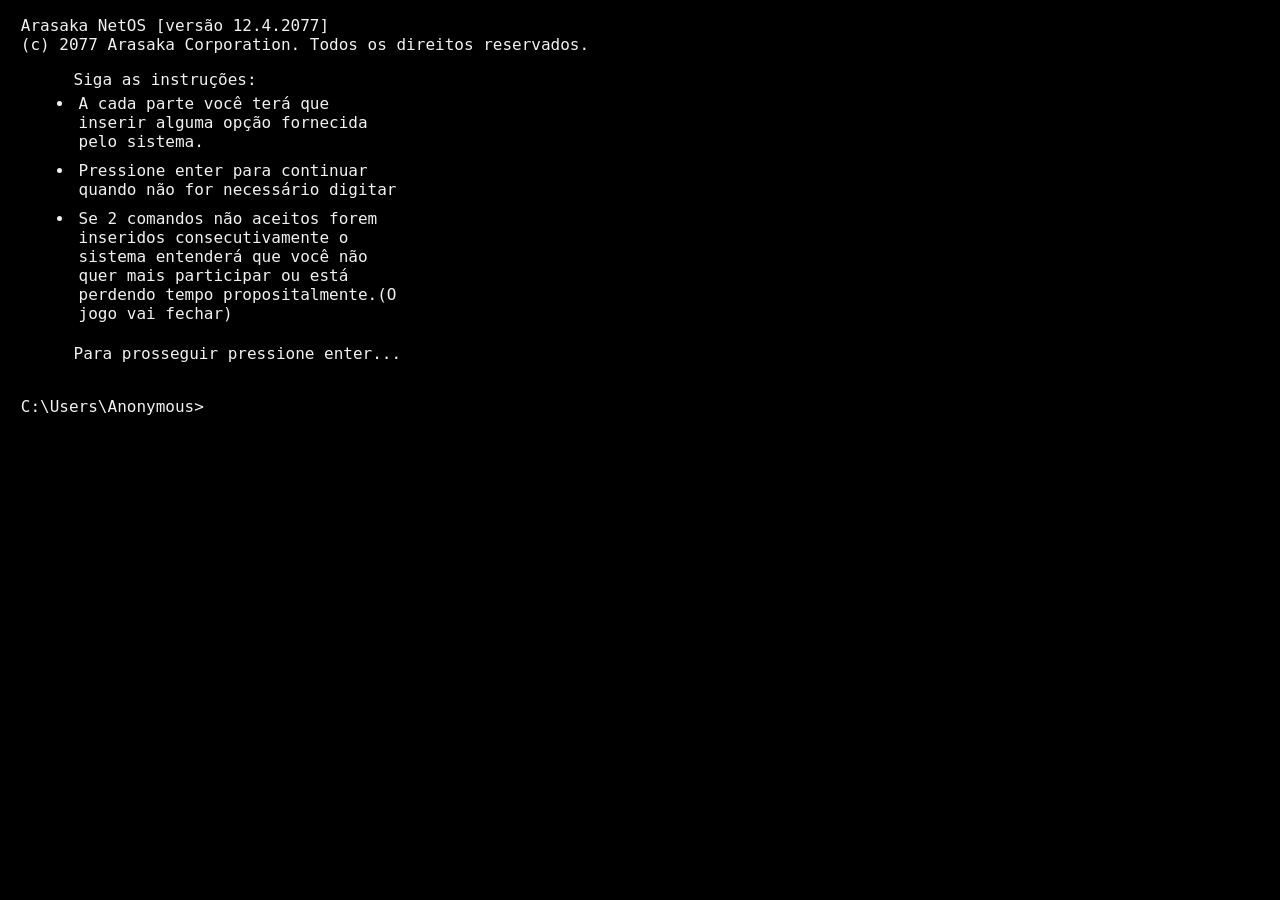
==== PAGES/missao1.html @ 2081568b ".." ====
<!DOCTYPE html>
<html lang="pt-BR">
<head>
    <meta charset="UTF-8">
    <meta name="viewport" content="width=device-width, initial-scale=1.0">
    <title>Missão 1</title>
    <link rel="stylesheet" href="../CSS/style.css">
</head>
<body>
    <header>
        <p>Arasaka NetOS [versão 12.4.2077] <br>
(c) 2077 Arasaka Corporation. Todos os direitos reservados.</p>
    </header>

    <!-- Menu de Opções -->
    <div id="menu-principal">
            <ul class="ler-mais">Siga as instruções:
                <li>A cada parte você terá que inserir alguma opção fornecida pelo sistema.</li>
                <li>Pressione enter para continuar quando não for necessário digitar</li>
                <li>Se 2 comandos não aceitos forem inseridos consecutivamente o sistema entenderá que você não quer mais participar ou está perdendo tempo propositalmente.(O jogo vai fechar)</li>
                <p>Para prosseguir pressione enter...</p>
            </ul>
    </div>

    <!-- Formulário de Comando -->
    <section class="jogo">
        
    </section>

    <output class="resposta" for="comando">
    </output>


    <form id="console-input">
        <label class="input" for="comando"><span>C:\Users\Anonymous&gt;</span><div class="apagar"><input class="comando" name="comando" autofocus autocomplete="off"></div></label>
    </form>


    <!-- JS -->
     <script src="../JS/missao1.js" defer></script>

</body>
</html>
---- CSS/style.css ----
li {
  width: 25vw;
  padding: 5px;
}

body {
  background: #000;
  font-family: monospace;
  font-size: 16px;
  color: #f1f1f1;
}

header {
  margin-left: 1vw;
}

#menu-principal {
  margin-left: 2vw;
}

input {
  background: #000;
  color: #f1f1f1;
  border: none;
  outline: none;
  font-family: monospace;
  font-size: 16px;
  caret-shape: block;
  caret-color: #f1f1f1;
}

.input {
  display: flex;
  margin-left: 1vw;
}

.erro {
  color: #8a0000;
}

.certo {
  color: #006605;
}

.jogo {
  margin-left: 5vw;
  margin-bottom: 2vh;
  display: flex;
  flex-direction: column;
}

.jogo img {
  width: 30vw;
}

.tremerS {
  border-radius: 10px;
  animation: tremerS 1s  infinite linear;
}

@keyframes tremerS {
    0%, 100% { transform: translate(0, 0) rotate(0deg); }
    5% { transform: translate(-2px, 1px) rotate(-1deg); }
    10% { transform: translate(1px, -1px) rotate(1deg); }
    15% { transform: translate(-1px, 2px) rotate(0deg); }
    20% { transform: translate(2px, -1px) rotate(-1deg); }
    25% { transform: translate(-2px, -1px) rotate(1deg); }
    30% { transform: translate(1px, 2px) rotate(0deg); }
    35% { transform: translate(-1px, -1px) rotate(-1deg); }
    40% { transform: translate(2px, 1px) rotate(1deg); }

    50%, 100%{transform: translate(0, 0) rotate(0deg);}
}
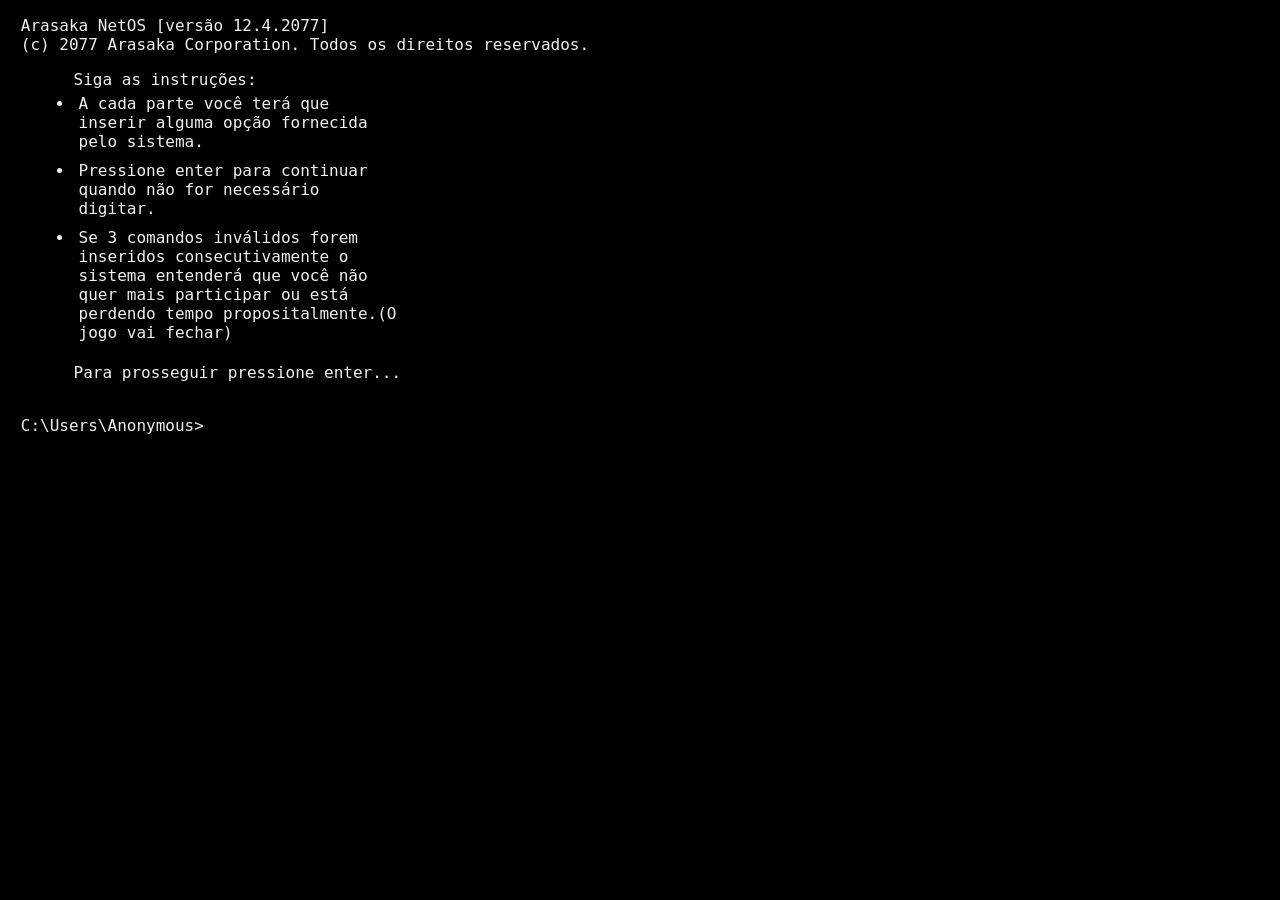
==== commit 9bf7d4de: "PRONTO" ====
--- a/PAGES/missao1.html
+++ b/PAGES/missao1.html
@@ -1,43 +1,64 @@
-<!DOCTYPE html>
+<!doctype html>
 <html lang="pt-BR">
-<head>
-    <meta charset="UTF-8">
-    <meta name="viewport" content="width=device-width, initial-scale=1.0">
+  <head>
+    <meta charset="UTF-8" />
+    <meta name="viewport" content="width=device-width, initial-scale=1.0" />
     <title>Missão 1</title>
-    <link rel="stylesheet" href="../CSS/style.css">
-</head>
-<body>
-    <header>
-        <p>Arasaka NetOS [versão 12.4.2077] <br>
-(c) 2077 Arasaka Corporation. Todos os direitos reservados.</p>
-    </header>
+    <link rel="stylesheet" href="../CSS/style.css" />
+  </head>
+  <body>
+    <div id="content">
+      <header>
+        <p>
+          Arasaka NetOS [versão 12.4.2077] <br />
+          (c) 2077 Arasaka Corporation. Todos os direitos reservados.
+        </p>
+      </header>
 
-    <!-- Menu de Opções -->
-    <div id="menu-principal">
-            <ul class="ler-mais">Siga as instruções:
-                <li>A cada parte você terá que inserir alguma opção fornecida pelo sistema.</li>
-                <li>Pressione enter para continuar quando não for necessário digitar</li>
-                <li>Se 2 comandos não aceitos forem inseridos consecutivamente o sistema entenderá que você não quer mais participar ou está perdendo tempo propositalmente.(O jogo vai fechar)</li>
-                <p>Para prosseguir pressione enter...</p>
-            </ul>
+      <!-- Menu de Opções -->
+      <div id="menu-principal">
+        <ul class="ler-mais">
+          Siga as instruções:
+          <li>
+            A cada parte você terá que inserir alguma opção fornecida pelo
+            sistema.
+          </li>
+          <li>
+            Pressione enter para continuar quando não for necessário digitar.
+          </li>
+          <li>
+            Se 3 comandos inválidos forem inseridos consecutivamente o sistema
+            entenderá que você não quer mais participar ou está perdendo tempo
+            propositalmente.(O jogo vai fechar)
+          </li>
+          <p>Para prosseguir pressione enter...</p>
+        </ul>
+      </div>
+
+      <!-- Formulário de Comando -->
+      <section class="jogo"></section>
+
+      <output class="resposta" for="comando"> </output>
     </div>
 
-    <!-- Formulário de Comando -->
-    <section class="jogo">
-        
-    </section>
+    <div id="final">
 
-    <output class="resposta" for="comando">
-    </output>
-
+    </div>
 
     <form id="console-input">
-        <label class="input" for="comando"><span>C:\Users\Anonymous&gt;</span><div class="apagar"><input class="comando" name="comando" autofocus autocomplete="off"></div></label>
+      <label class="input" for="comando"
+        ><span id="local">C:\Users\Anonymous&gt;</span>
+        <div class="apagar">
+          <input
+            class="comando"
+            name="comando"
+            autofocus
+            autocomplete="off"
+          /></div
+      ></label>
     </form>
 
-
     <!-- JS -->
-     <script src="../JS/missao1.js" defer></script>
-
-</body>
-</html>+    <script src="../JS/missao1.js" defer></script>
+  </body>
+</html>
--- a/CSS/style.css
+++ b/CSS/style.css
@@ -8,6 +8,7 @@
   font-family: monospace;
   font-size: 16px;
   color: #f1f1f1;
+  overflow: hidden;
 }
 
 header {
@@ -50,24 +51,33 @@
 }
 
 .jogo img {
-  width: 30vw;
+  width: 45vw;
 }
 
-.tremerS {
-  border-radius: 10px;
-  animation: tremerS 1s  infinite linear;
+.msg-cont {
+  width: 100%;
+  height: 60%;
 }
 
-@keyframes tremerS {
-    0%, 100% { transform: translate(0, 0) rotate(0deg); }
-    5% { transform: translate(-2px, 1px) rotate(-1deg); }
-    10% { transform: translate(1px, -1px) rotate(1deg); }
-    15% { transform: translate(-1px, 2px) rotate(0deg); }
-    20% { transform: translate(2px, -1px) rotate(-1deg); }
-    25% { transform: translate(-2px, -1px) rotate(1deg); }
-    30% { transform: translate(1px, 2px) rotate(0deg); }
-    35% { transform: translate(-1px, -1px) rotate(-1deg); }
-    40% { transform: translate(2px, 1px) rotate(1deg); }
+.senha {
+  background-color: transparent;
+  width: 22.8vw;
+  height: 13.5px;
+  position: absolute;
+  margin-top: -6.8348rem;
+  margin-left: 12.8rem;
+  font-size: 10px;
+  caret-color: #015001;
+  color: #015001;
+}
 
-    50%, 100%{transform: translate(0, 0) rotate(0deg);}
-}+.invisivel {
+  caret-color: transparent;
+  color: transparent;
+  background-color: transparent;
+}
+
+.msg-cont {
+  align-self: center;
+  justify-self: center;
+}
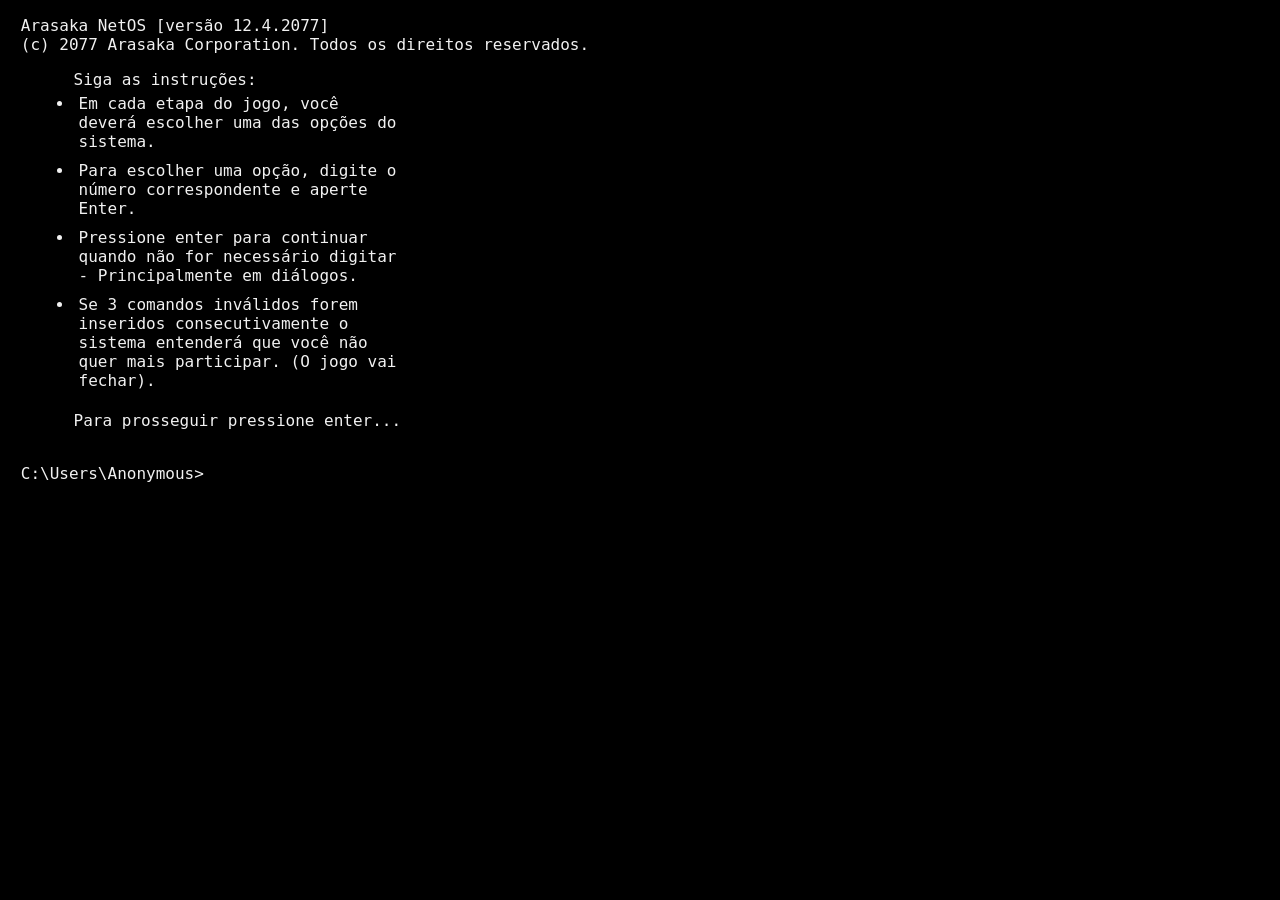
==== commit 83d2614f: "h" ====
--- a/PAGES/missao1.html
+++ b/PAGES/missao1.html
@@ -20,16 +20,17 @@
         <ul class="ler-mais">
           Siga as instruções:
           <li>
-            A cada parte você terá que inserir alguma opção fornecida pelo
-            sistema.
+            Em cada etapa do jogo, você deverá escolher uma das opções do sistema.
           </li>
           <li>
-            Pressione enter para continuar quando não for necessário digitar.
+            Para escolher uma opção, digite o número correspondente e aperte Enter.
+          </li>
+          <li>
+            Pressione enter para continuar quando não for necessário digitar - Principalmente em diálogos.
           </li>
           <li>
             Se 3 comandos inválidos forem inseridos consecutivamente o sistema
-            entenderá que você não quer mais participar ou está perdendo tempo
-            propositalmente.(O jogo vai fechar)
+            entenderá que você não quer mais participar. (O jogo vai fechar).
           </li>
           <p>Para prosseguir pressione enter...</p>
         </ul>
--- a/CSS/style.css
+++ b/CSS/style.css
@@ -36,7 +36,7 @@
 }
 
 .erro {
-  color: #8a0000;
+  color: #c00202;
 }
 
 .certo {
@@ -51,7 +51,7 @@
 }
 
 .jogo img {
-  width: 45vw;
+  width: 65vw;
 }
 
 .msg-cont {
@@ -62,13 +62,25 @@
 .senha {
   background-color: transparent;
   width: 22.8vw;
-  height: 13.5px;
+  height: 20px;
   position: absolute;
-  margin-top: -6.8348rem;
+  margin-top: -7.7rem;
   margin-left: 12.8rem;
   font-size: 10px;
   caret-color: #015001;
-  color: #015001;
+  color: #03b303;
+}
+
+.erroSenha {
+  background-color: transparent;
+  width: 22.8vw;
+  height: 13.5px;
+  position: absolute;
+  margin-top: -8.6rem;
+  margin-left: 12.7rem;
+  font-size: 10px;
+  caret-color: #015001;
+  color: #03b303;
 }
 
 .invisivel {
@@ -77,7 +89,29 @@
   background-color: transparent;
 }
 
-.msg-cont {
-  align-self: center;
-  justify-self: center;
+.a {
+  width: 100%;
 }
+
+@property --progresso-senha {
+  syntax: "<percentage>";
+  inherits: false;
+  initial-value: 0%;
+}
+
+.img-senha {
+  --progresso-senha: 0%;
+  border-bottom: 2px solid transparent;
+  border-image: linear-gradient(
+    to right,
+    #00ff88 var(--progresso-senha),
+    transparent var(--progresso-senha)
+  ) 1;
+  animation: contagem-senha 45s linear forwards;
+}
+
+@keyframes contagem-senha {
+  to {
+    --progresso-senha: 100%;
+  }
+}
